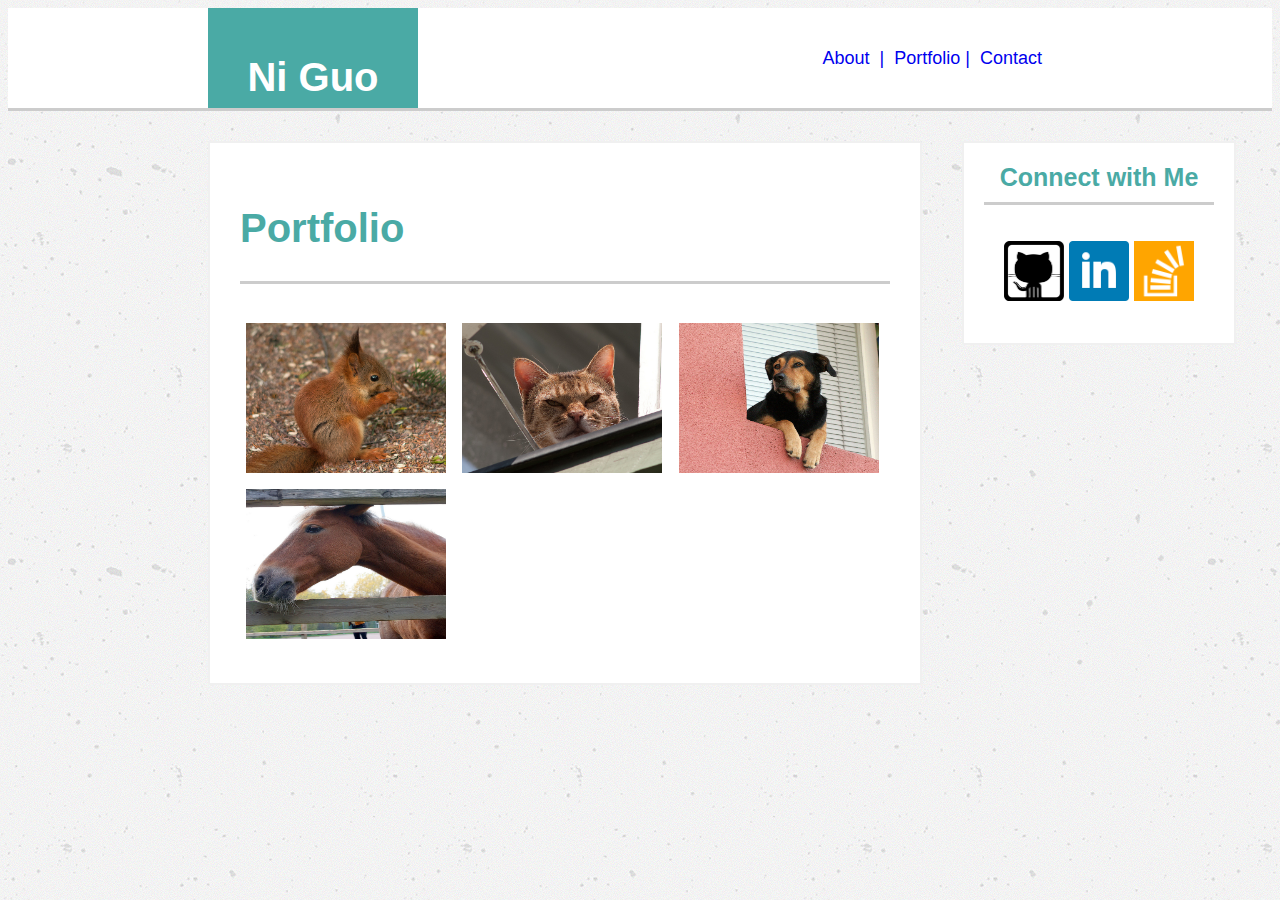
==== portfolio.html @ 814eebc0 "The first recommened Assignment" ====
<!DOCTYPE html>
<html>

<head>
	<link rel="stylesheet" type="text/css" href="assests/css/style.css">

	<title>The page of Ni Guo</title>
</head>


<body>
	<section>
		<div id="top">
			<h1>
				Ni Guo	
			</h1>
		</div>

		<ul id="topright">
			<li>
				<a href="index.html">About &nbsp;|</a>
			</li>
			<li>
				<a href="portfolio.html">&nbsp;Portfolio&nbsp;|</a>
			</li>
			<li>
				<a href="contact.html">&nbsp;Contact</a>
			</li>
		</ul>
	</section>

	
		<div id="About">
			<h2>
				Portfolio
			</h2>

			<img id="photo" src="assests/images/cute.jpg" alt="squirrel">
			<img id="photo" src="assests/images/cat.jpg" alt="cat">
			<img id="photo" src="assests/images/dog.jpg" alt="dog">
			<img id="photo" src="assests/images/horse.jpg" alt="horse">
		</div>
	
	
	<div id="Connect">

		<h3>Connect with Me</h3>
		
		<div>
			<ul id="logos">
				<li>
					<a href="https://github.com/NydiaGuo/HW-Wireframe.git">
					<img src="assests/images/github.png" alt="My GitHub Page"  width="60" height="60">
					</a>
				</li>
				<li>
					<a href="https://www.linkedin.com/in/ni-guo">
					<img src="assests/images/linkedin.png" alt="My LinkLn Page" width="60" height="60">
					</a>
				</li>
				<li>
					<a href="https://stackoverflow.com/story/nydia">
					<img src="assests/images/stackoverflow.png" alt="The stackoverflow link" width="60" height="60" >
					</a>
				</li>
			</ul>
		</div>
	</div>

</body>

</html>
---- assests/css/style.css ----
body {
	font-family: 'Arial', 'Helvetica Neue', Helvetica, sans-serif;
	background-image: url("../images/concrete-texture.png");
	color: #dddddd;
}

section {
	float: left;
	background-color: white;
	height: 100px;
	width: 100%;
	border-bottom: 3px solid #cccccc;
	color: #dddddd;
}

#top{
	float: left;
	padding: 20px;
	font-size: 20px;
	margin-left: 200px;
	width: 170px;
	height: 60px;
	text-align: center;
	background-color: #4aaaa5;
	color: white;

}

#topright {
	float: right;
	margin-right: 230px;
	margin-top: 40px;
}

a:link {
    background-color: transparent; 
    text-decoration: none;
}

li {
	display: inline;
	font-size: 18px;
	color: grey;

}

h2 {
	width: 650px;
	font-size: 40px;
	padding-bottom: 30px;
	border-bottom:3px solid #cccccc;
	color:#4aaaa5;

}

#mypic {
	float: left;
	margin-right: 20px;
}

#text {
	height: 30px;
	margin-top:10px;
	margin-bottom:10px;
}

#message {
	height: 100px;
	margin-bottom:10px;
}

button {
	background-color:#4aaaa5;
	color: white;
    padding: 8px;
    text-align: center;
    font-size: 13px;
}

p {color: #787878;}

#photo {
	margin:6px;
	width: 200px;
	height: 150px;
}

#About {
	clear: both;
	float: left;
	overflow: auto;
	padding: 30px;
	margin: 30px 40px 25px 200px;
	width: 650px;
	height: 480px;
	background-color: white; 
	border:2px solid #f0f0f0;
	border-radius:2px;

}

h3 {
	color: #4aaaa5;
	font-size: 25px;
	text-align: center;
	padding-bottom: 10px;
	border-bottom: 3px solid #cccccc;	
	margin: 20px;
}

#Connect {
	float: left;
	margin-top: 30px;
	width: 270px;
	height: 200px;
	border:2px solid #f0f0f0;
	border-radius:2px;
	background-color: white;

}

#logos {
	float: left;
	display: inline;
}

footer {
	clear: both;
	background-color: #666666;
	text-align: center;
	padding: 40px;
	border-top: 10px solid #4aaaa5; 

}
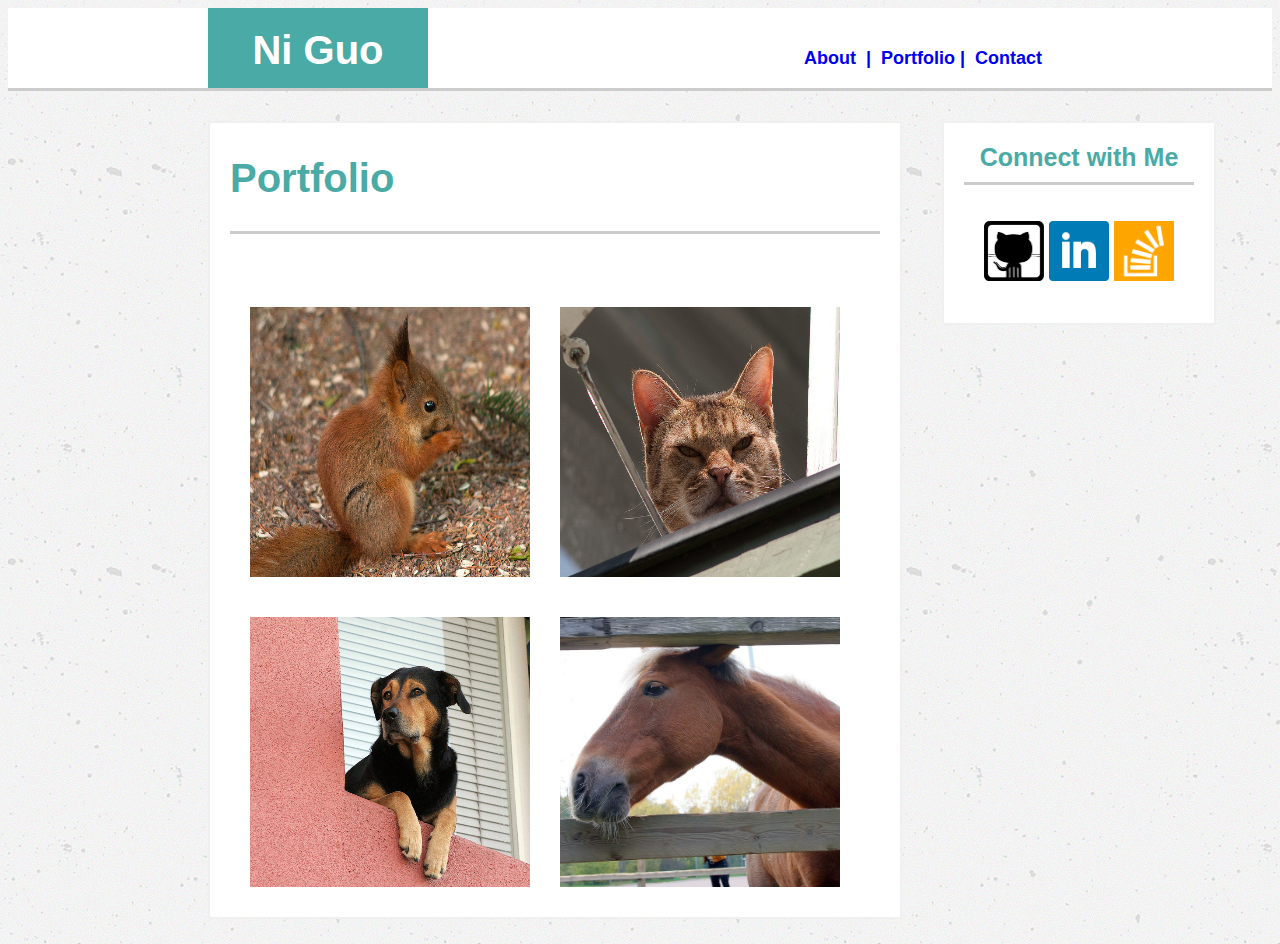
==== commit 964fa6ff: "modified the portfolio file's pics" ====
--- a/portfolio.html
+++ b/portfolio.html
@@ -11,9 +11,9 @@
 <body>
 	<section>
 		<div id="top">
-			<h1>
-				Ni Guo	
-			</h1>
+			<header>
+				<strong>Ni Guo	
+			</header>
 		</div>
 
 		<ul id="topright">
@@ -34,14 +34,24 @@
 			<h2>
 				Portfolio
 			</h2>
+				<div id="photo">
+					<img id="photo" src="assests/images/cute.jpg" alt="squirrel">
+				</div>
 
-			<img id="photo" src="assests/images/cute.jpg" alt="squirrel">
-			<img id="photo" src="assests/images/cat.jpg" alt="cat">
-			<img id="photo" src="assests/images/dog.jpg" alt="dog">
-			<img id="photo" src="assests/images/horse.jpg" alt="horse">
+				<div id="photo">
+					<img id="photo" src="assests/images/cat.jpg" alt="cat">
+				</div id="photo">
+
+				<div id="photo">
+					<img id="photo" src="assests/images/dog.jpg" alt="dog">
+				</div>
+
+				<div id="photo">
+					<img id="photo" src="assests/images/horse.jpg" alt="horse">
+				</div>
+
 		</div>
-	
-	
+
 	<div id="Connect">
 
 		<h3>Connect with Me</h3>
--- a/assests/css/style.css
+++ b/assests/css/style.css
@@ -1,3 +1,4 @@
+
 
 body {
 	font-family: 'Arial', 'Helvetica Neue', Helvetica, sans-serif;
@@ -8,7 +9,7 @@
 section {
 	float: left;
 	background-color: white;
-	height: 100px;
+	height: 80px;
 	width: 100%;
 	border-bottom: 3px solid #cccccc;
 	color: #dddddd;
@@ -17,10 +18,10 @@
 #top{
 	float: left;
 	padding: 20px;
-	font-size: 20px;
+	font-size: 40px;
 	margin-left: 200px;
-	width: 170px;
-	height: 60px;
+	width: 180px;
+	height: 40px;
 	text-align: center;
 	background-color: #4aaaa5;
 	color: white;
@@ -37,6 +38,7 @@
     background-color: transparent; 
     text-decoration: none;
 }
+
 
 li {
 	display: inline;
@@ -81,19 +83,20 @@
 p {color: #787878;}
 
 #photo {
-	margin:6px;
-	width: 200px;
-	height: 150px;
+	float:left;
+	margin: 20px 20px 20px 10px;
+	width: 280px;
+	height: 270px;
 }
 
+
 #About {
+
 	clear: both;
 	float: left;
-	overflow: auto;
-	padding: 30px;
+	padding: 0px 20px 30px 20px;
 	margin: 30px 40px 25px 200px;
 	width: 650px;
-	height: 480px;
 	background-color: white; 
 	border:2px solid #f0f0f0;
 	border-radius:2px;
@@ -123,6 +126,7 @@
 #logos {
 	float: left;
 	display: inline;
+
 }
 
 footer {
